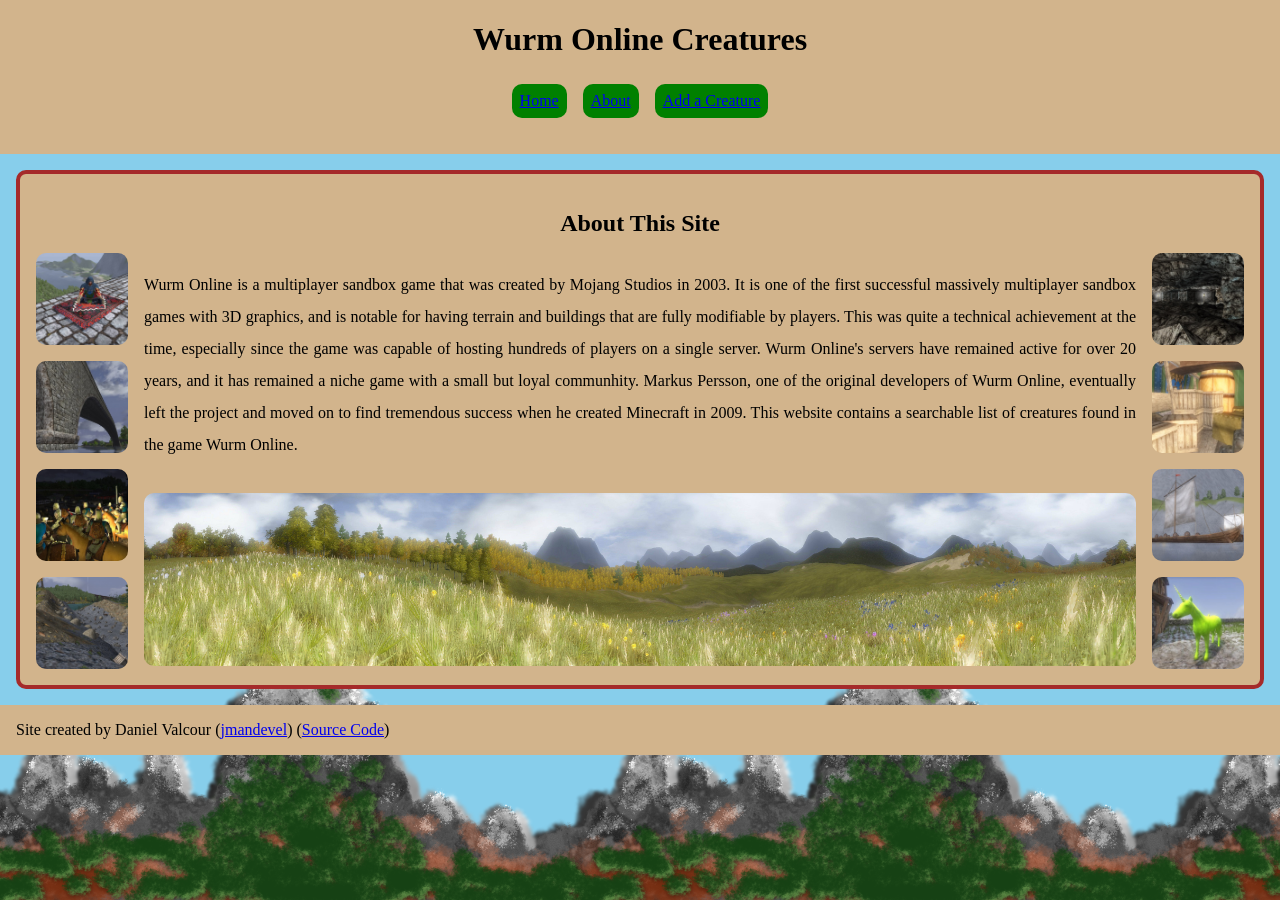
==== about.html @ 3faf421c "Add site files" ====
<!DOCTYPE html>
<html lang="en">

<head>
  <meta charset="UTF-8">
  <meta name="viewport" content="width=device-width, initial-scale=1.0">
  <title>Wurm Online Creatures</title>
  <link rel="stylesheet" type="text/css" href="style.css">
</head>

<body>
  <header>
    <div>
      <h1>Wurm Online Creatures</h1>
      <nav>
        <div>
          <a href="index.html">Home</a>
        </div>
        <div>
          <a href="about.html">About</a>
        </div>
        <div>
          <a href="new-character-form.html">Add a Creature</a>
        </div>
      </nav>
    </div>
  </header>

  <article class="about">
    <h2>About This Site</h2>
    <div class="about-content">
      <div class="image-column">
        <img src="content/meditation.jpg" alt="A meditating player">
        <img src="content/bridges.jpg" alt="A bridge">
        <img src="content/combat.jpg" alt="Soldiers preparing for battle">
        <img src="content/digging.jpg" alt="A terreforming project">
      </div>
      <div class="about-center">
        <p class="about-text">
          Wurm Online is a multiplayer sandbox game that was created by Mojang Studios in 2003. It is one of the first
          successful massively multiplayer sandbox games
          with 3D graphics, and is notable for having terrain and buildings that are fully modifiable by
          players. This was quite a technical achievement at
          the time, especially since the game was capable of hosting hundreds of players on a single server. Wurm Online's
          servers have remained active for over 20 years,
          and it has remained a niche game with a small but loyal communhity. Markus Persson, one of the original
          developers of Wurm Online, eventually left the
          project and moved on to find tremendous success when he created Minecraft in 2009. This website contains a
          searchable list of creatures found in the game
          Wurm Online.
        </p>
        <img class="panorama" src="content/panorama.jpeg" alt="Panoramic view">
      </div>
      <div class="image-column">
        <img src="content/mining.jpg" alt="A mine">
        <img src="content/trade.jpg" alt="A cart of goods">
        <img src="content/ships.jpg" alt="A ship">
        <img src="content/unicorn.jpg" alt="A unicorn">
      </div>
    </div>
  </article>

  <footer>
    <div>
      <p>Site created by Daniel Valcour (<a href="https://github.com/jmandevel">jmandevel</a>) (<a
          href="https://github.com/jmandevel/creature-site">Source Code</a>)</p>
    </div>
  </footer>
</body>

</html>
---- style.css ----
body {
    margin: 0;
    min-height: 100vh;

    background-color: skyblue;

    background-image: url("content/mountainsfardetail.png");
    background-repeat: repeat-x;
    background-position: bottom left;
    background-size: auto 300px;
    background-attachment: fixed;
}

header, footer {
    margin: 0;
    padding: 0;
    display: flow-root;
    background-color: tan;
}

header div {
    padding: 0px 32px 32px 32px;
}

footer div {
    padding: 0px 16px;
}

nav div {
    display: inline-block;
    padding: 8px;
    border: 4px brown;
    border-radius: 10px;
    background: green;
    color: black;
    font-weight: 500;
}

nav div:hover {
    background: antiquewhite;
}

nav {
    display: flex;
    justify-content: center;
    gap: 1rem;
    padding: 4px;
    flex-wrap: wrap;
}

header h1 {
    text-align: center;
}

.search-bar {
    display: flex;
    justify-content: center;
    align-items: stretch;
    max-width: 700px;
    margin: 1rem auto;
    width: 500px;
}

.search-bar input {
    flex: 1;
    color: black;
}

.filters {
    display: flex;
    gap: 1rem;
    justify-content: center;
    padding: 1rem;
}

.filter {
    border: 4px solid brown;
    background: tan;
}

.filter-active {
    background: greenyellow;
}

.card-container {
    display: flex;
    flex-wrap: wrap;
    justify-content: center;
    gap: 1rem;
    padding: 1rem;
}

.card {
    display: flex;
    flex: 0 0 200px;
    flex-direction: column;
    border: 4px solid brown;
    border-radius: 10px;
    padding: 1rem;
    background: tan;
}

.history-container {
    display: flex;
    flex-wrap: wrap;
    gap: 1rem;
    justify-content: center;
    margin-top: 1rem;
}

.history-card {
    flex: 1 1 250px;
    background: antiquewhite;
    border: 4px solid brown;
    border-radius: 10px;
    padding: 1rem;
    display: flex;
    flex-direction: column;
    align-items: center;
}

.history-card img {
    width: 100%;
    max-width: 300px;
    border-radius: 10px;
    display: block;
    margin-top: 1rem;
}

.card img {
    width: 100%;
    height: 250px;
    object-fit: cover;
    display: block;
}

.card a {
    margin-top: auto;
}

.card a button {
    width: 100%;
    display: block;
}

.card p.description {
    height: 120px;
    overflow: hidden;
}

.about {
    border: 4px solid brown;
    border-radius: 10px;
    padding: 1rem;
    margin: 1rem;
    background: tan;
}

.about h2 {
    text-align: center;
    margin-bottom: 1rem;
}

.about-content {
    display: flex;
    gap: 1rem;
    align-items: flex-start;
}

.about img {
    display: block;
    margin: 0 auto;
    max-width: 100%;
    height: auto;
}

.image-column {
    flex: 0 0 92px;
    display: flex;
    flex-direction: column;
    gap: 1rem;
}

.about-center {
    flex: 1;
    display: flex;
    flex-direction: column;
    gap: 1rem;
}

.about-text {
    flex: 1;
    line-height: 2;
    text-align: justify;
}

.panorama {
    width: 100%;
    height: auto;
    display: block;
    border-radius: 10px;
    object-fit: cover;
}

.image-column img {
    width: 100%;
    display: block;
    border-radius: 10px;
}

.ingame-quote {
    font-style: italic;
    color: whitesmoke;
    background: brown;
    padding: 1rem;
    margin: 1rem;
}

.new-character-form {
    margin: 1rem auto;
    padding: 1rem;
    display: flex;
    flex-direction: column;
    gap: 1rem;
}

form {
    display: flex;
    flex-direction: column;
    gap: 1rem;
}

fieldset {
    border: 4px solid brown;
    border-radius: 10px;
    padding: 1rem;
    background: antiquewhite;
}

.form-actions {
    display: flex;
    justify-content: flex-end;
}

.submit {
    padding: 8px;
    border: 4px solid black;
    border-radius: 10px;
}

label {
    display: flex;
    flex-direction: column;
    gap: 1rem;
}

input, textarea {
    width: 100%;
    box-sizing: border-box;
}

fieldset {
    display: flex;
    flex-direction: column;
    gap: 1rem;
    align-tracks: stretch;
}
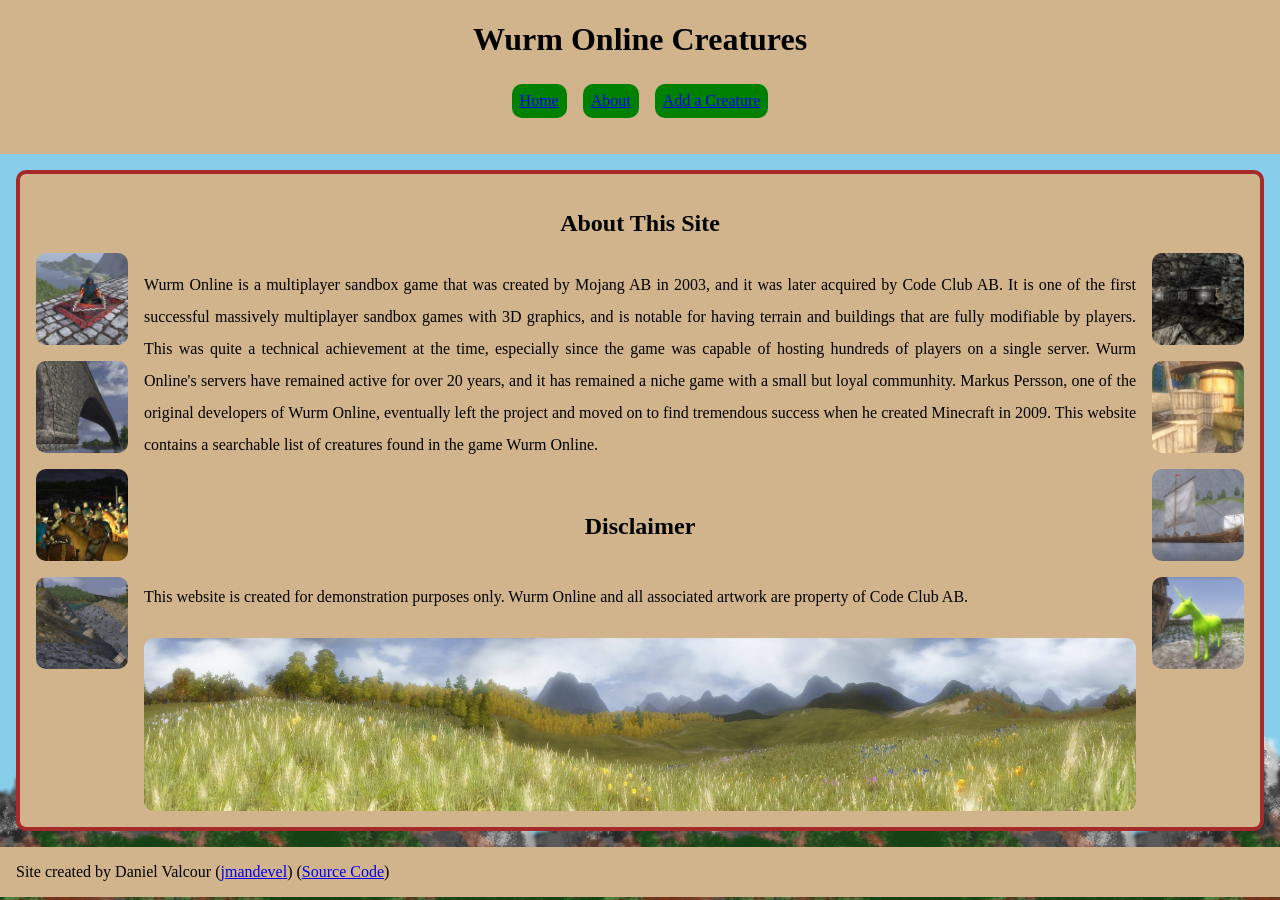
==== commit 497e2ddc: "Update about page Add disclaimer" ====
--- a/about.html
+++ b/about.html
@@ -37,17 +37,24 @@
       </div>
       <div class="about-center">
         <p class="about-text">
-          Wurm Online is a multiplayer sandbox game that was created by Mojang Studios in 2003. It is one of the first
+          Wurm Online is a multiplayer sandbox game that was created by Mojang AB in 2003, and it was later acquired by
+          Code Club AB. It is one of the first
           successful massively multiplayer sandbox games
           with 3D graphics, and is notable for having terrain and buildings that are fully modifiable by
           players. This was quite a technical achievement at
-          the time, especially since the game was capable of hosting hundreds of players on a single server. Wurm Online's
+          the time, especially since the game was capable of hosting hundreds of players on a single server. Wurm
+          Online's
           servers have remained active for over 20 years,
           and it has remained a niche game with a small but loyal communhity. Markus Persson, one of the original
           developers of Wurm Online, eventually left the
           project and moved on to find tremendous success when he created Minecraft in 2009. This website contains a
           searchable list of creatures found in the game
           Wurm Online.
+        </p>
+        <h2>Disclaimer</h2>
+        <p>
+          This website is created for demonstration purposes only. Wurm Online and all associated artwork are property
+          of Code Club AB.
         </p>
         <img class="panorama" src="content/panorama.jpeg" alt="Panoramic view">
       </div>
--- a/style.css
+++ b/style.css
@@ -264,4 +264,12 @@
     flex-direction: column;
     gap: 1rem;
     align-tracks: stretch;
+}
+
+.tags {
+    display: flex;
+    flex-direction: row;
+    align-items: center;
+    gap: 1rem;
+    margin-right: 1rem;
 }
